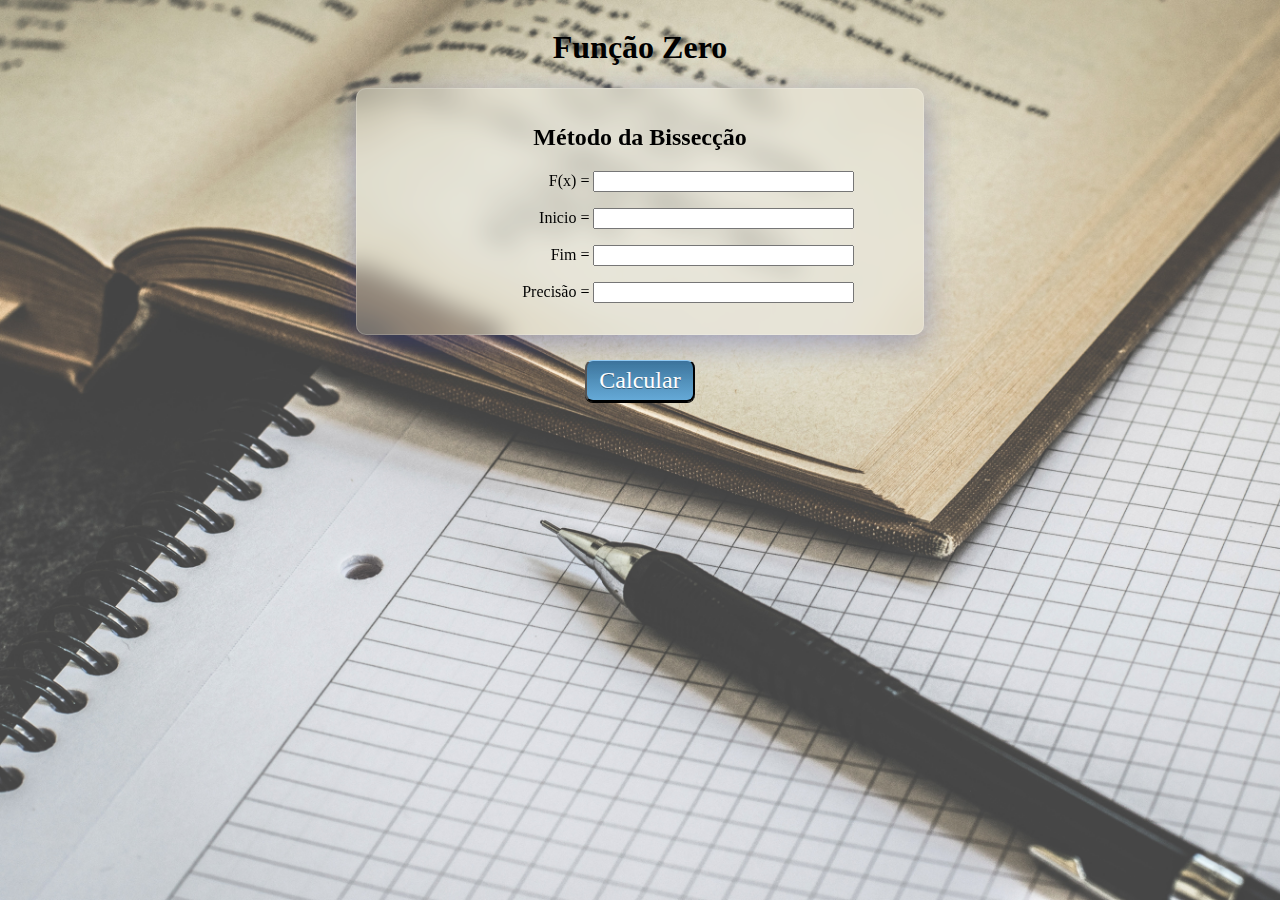
==== templates/index.html @ b5d21f91 "ajustes arquitetura" ====
<!DOCTYPE html>
<html>
    <head>
        <title>Calculo Numerico</title>
        <meta charset="UTF-8">
        <meta name="description" content="Calculo Numerico | Bissecção">
        <meta lang="pt-BR">
        <link href="../static/css/style.css" rel="stylesheet">
        <link rel="preconnect" href="https://fonts.googleapis.com">
        <link rel="preconnect" href="https://fonts.googleapis.com">
        <link rel="preconnect" href="https://fonts.gstatic.com" crossorigin>
        <link href="https://fonts.googleapis.com/css2?family=Open+Sans:wght@300&family=Roboto:wght@300&display=swap" rel="stylesheet">
    </head>
    <body>

        <h1>Função Zero </h1>
        <div id="dados">
            <h2>Método da Bissecção</h2>
            <form>
              <p><label>F(x) =</label> <input> </p>
              <p><label>Inicio =</label> <input> </p>
              <p><label>Fim =</label> <input> </p>
              <p><label>Precisão =</label> <input>  </p>
            </form>
        </div>

            <input class="button" type="button" value="Calcular">


    </body>
</html>
---- static/css/style.css ----
body{
    background-image:url(pexels-lumn-167682.jpg);
    background-size: cover;
    display: flex;
    justify-content: center;
    align-items: center;
    flex-direction: column;
    background-repeat: no-repeat;
    background-attachment: fixed;
}
#dados{
    display: block;
    padding: 15px 30px;
    width: 40%;
    background: rgba( 255, 255, 255, 0.20 );
    box-shadow: 0 8px 32px 0 rgba( 31, 38, 135, 0.37 );
    backdrop-filter: blur( 13.5px );
    -webkit-backdrop-filter: blur( 13.5px );
    border-radius: 10px;
    border: 1px solid rgba( 255, 255, 255, 0.18 );
}
#dados h2{
    text-align: center;
}
#dados p label{
    display: inline-block;
    width: 40%;
    text-align: right;
}
#dados p input{
    display: inline-block;
    width: 50%;
}
.button {
    margin: 2%;
    border-top: 1px solid #96d1f8;
    background: #65a9d7;
    background: -webkit-gradient(linear, left top, left bottom, from(#3e779d), to(#65a9d7));
    background: -webkit-linear-gradient(top, #3e779d, #65a9d7);
    background: -moz-linear-gradient(top, #3e779d, #65a9d7);
    background: -ms-linear-gradient(top, #3e779d, #65a9d7);
    background: -o-linear-gradient(top, #3e779d, #65a9d7);
    padding: 6px 12px;
    -webkit-border-radius: 8px;
    -moz-border-radius: 8px;
    border-radius: 8px;
    -webkit-box-shadow: rgba(0,0,0,1) 0 1px 0;
    -moz-box-shadow: rgba(0,0,0,1) 0 1px 0;
    box-shadow: rgba(0,0,0,1) 0 1px 0;
    text-shadow: rgba(0,0,0,.4) 0 1px 0;
    color: white;
    font-size: 24px;
    font-family: Georgia, Serif;
    text-decoration: none;
    vertical-align: middle;
    }
 .button:hover {
    border-top-color: #28597a;
    background: #28597a;
    color: #ccc;
    }
 .button:active {
    border-top-color: #1b435e;
    background: #1b435e;
    }
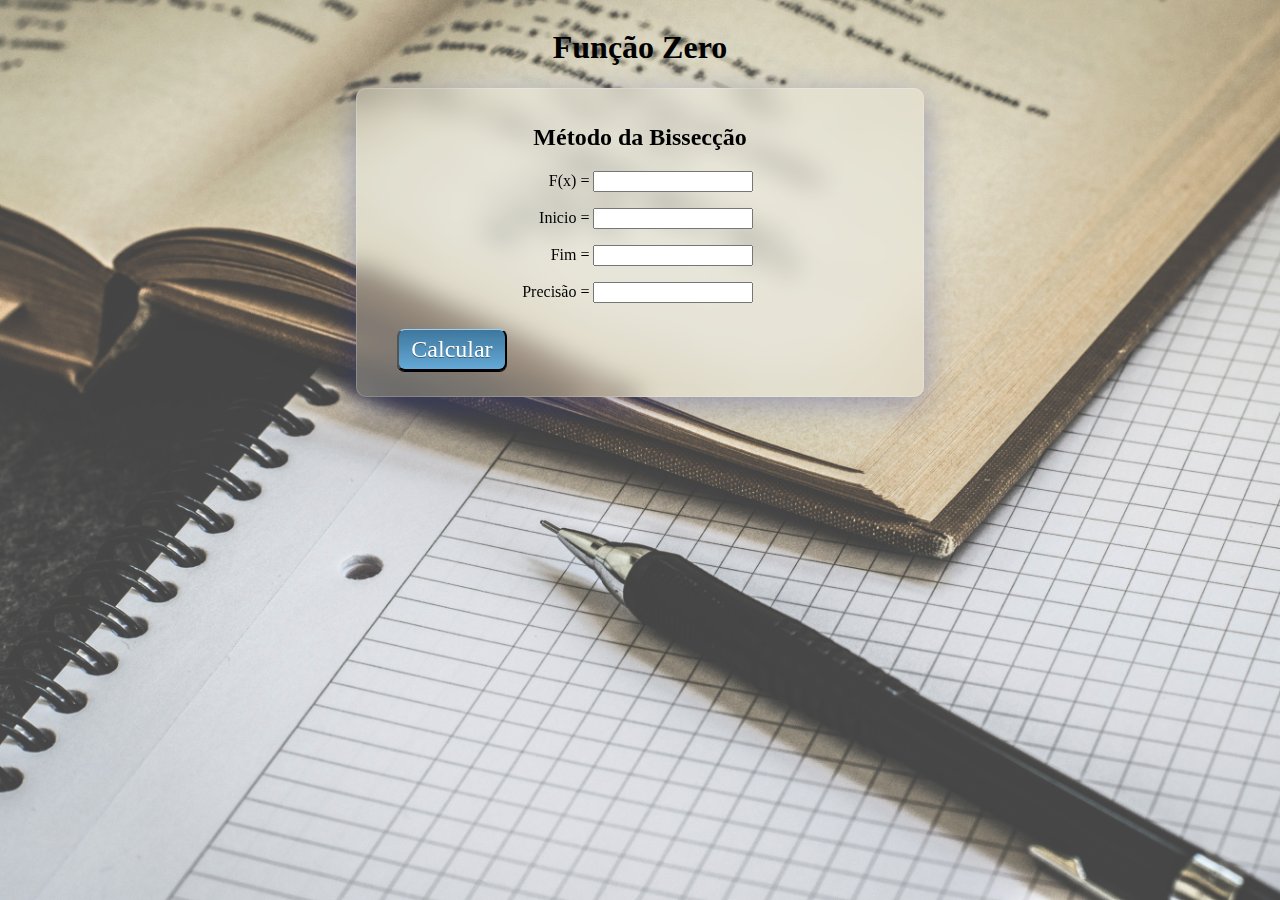
==== commit a185cb03: "Adicionando solução" ====
--- a/templates/index.html
+++ b/templates/index.html
@@ -1,31 +1,35 @@
 <!DOCTYPE html>
 <html>
-    <head>
-        <title>Calculo Numerico</title>
-        <meta charset="UTF-8">
-        <meta name="description" content="Calculo Numerico | Bissecção">
-        <meta lang="pt-BR">
-        <link href="../static/css/style.css" rel="stylesheet">
-        <link rel="preconnect" href="https://fonts.googleapis.com">
-        <link rel="preconnect" href="https://fonts.googleapis.com">
-        <link rel="preconnect" href="https://fonts.gstatic.com" crossorigin>
-        <link href="https://fonts.googleapis.com/css2?family=Open+Sans:wght@300&family=Roboto:wght@300&display=swap" rel="stylesheet">
-    </head>
-    <body>
 
-        <h1>Função Zero </h1>
-        <div id="dados">
-            <h2>Método da Bissecção</h2>
-            <form>
-              <p><label>F(x) =</label> <input> </p>
-              <p><label>Inicio =</label> <input> </p>
-              <p><label>Fim =</label> <input> </p>
-              <p><label>Precisão =</label> <input>  </p>
-            </form>
-        </div>
+<head>
+    <title>Calculo Numerico</title>
+    <meta charset="UTF-8">
+    <meta name="description" content="Calculo Numerico | Bissecção">
+    <meta lang="pt-BR">
+    <link href="../static/css/style.css" rel="stylesheet">
+    <link rel="preconnect" href="https://fonts.googleapis.com">
+    <link rel="preconnect" href="https://fonts.googleapis.com">
+    <link rel="preconnect" href="https://fonts.gstatic.com" crossorigin>
+    <link href="https://fonts.googleapis.com/css2?family=Open+Sans:wght@300&family=Roboto:wght@300&display=swap"
+        rel="stylesheet">
+</head>
 
-            <input class="button" type="button" value="Calcular">
+<body>
+
+    <h1>Função Zero </h1>
+    <div id="dados">
+        <h2>Método da Bissecção</h2>
+        <form action="/solution" method="get">
+            <p><label>F(x) =</label> <input> </p>
+            <p><label>Inicio =</label> <input> </p>
+            <p><label>Fim =</label> <input> </p>
+            <p><label>Precisão =</label> <input> </p>
+            <input class="button" type="submit" value="Calcular">
+        </form>
+    </div>
 
 
-    </body>
+
+</body>
+
 </html>--- a/static/css/style.css
+++ b/static/css/style.css
@@ -29,7 +29,7 @@
 }
 #dados p input{
     display: inline-block;
-    width: 50%;
+    width: 30%;
 }
 .button {
     margin: 2%;
